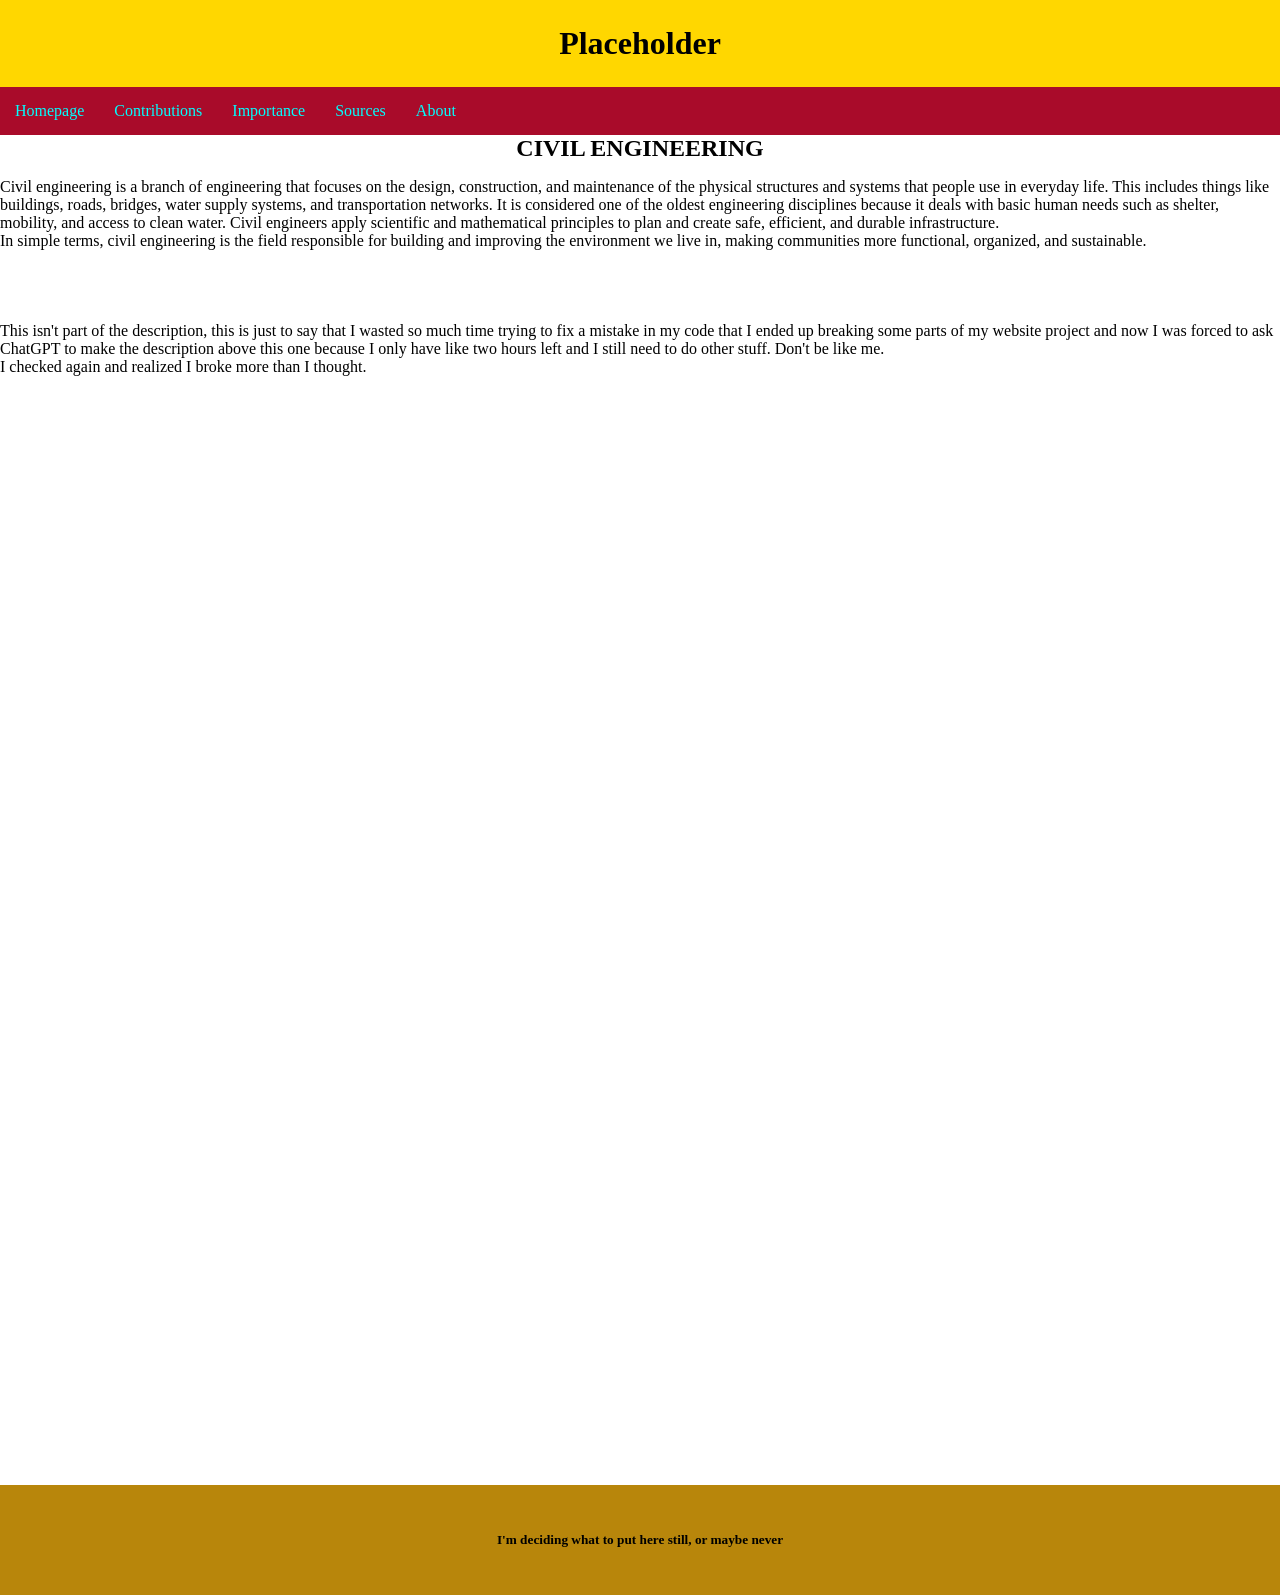
==== index.html @ 5591f40c "w" ====
<!DOCTYPE html>
<html lang="en">
<head>
    <meta charset="UTF-8">
    <meta name="viewport" content="width=device-width, initial-scale=1.0">
    <title>The Contributions of Civil Engineering and Its Importance to Society</title>
    <link rel="stylesheet" href="style.css">
</head>
<body>
    
   <h1>Placeholder</h1>
   <nav class="navbar">
    <ul>
        <li><a href="index.html">Homepage</a></li>
        <li><a href="/Pages/contribution.html">Contributions</a></li>
        <li><a href="/Pages/importance.html">Importance</a></li>
        <li><a href="/Pages/sourcelinks.html">Sources</a></li>
        <li><a href="/Pages/about.html">About</a></li>
    </ul>
   </nav>

   <main>
    <h2 id="content">CIVIL ENGINEERING</h2>
    <p id="content">Civil engineering is a branch of engineering that focuses on the design, construction, and maintenance of the physical structures and systems that people use in everyday life. This includes things like buildings, roads, bridges, water supply systems, and transportation networks.
It is considered one of the oldest engineering disciplines because it deals with basic human needs such as shelter, mobility, and access to clean water. Civil engineers apply scientific and mathematical principles to plan and create safe, efficient, and durable infrastructure.
<br>
In simple terms, civil engineering is the field responsible for building and improving the environment we live in, making communities more functional, organized, and sustainable.
<br>
<br>
<br>
<br>
<br>
This isn't part of the description, this is just to say that I wasted so much time trying to fix a mistake in my code that I ended up breaking some parts of my website project and now I was forced to ask ChatGPT to make the description above this one because I only have like two hours left and I still need to do other stuff. Don't be like me.
<br>I checked again and realized I broke more than I thought.
</p>
   </main>
   <footer>
    <h5>I'm deciding what to put here still, or maybe never</h5>
   </footer>
<script src="index.js"></script>
</body>
</html>
---- style.css ----
*{
    box-sizing: border-box;
}
body{
    margin: 0px;
}
main{
    margin-left: 25px;
    margin-right: 25px;
}
h1{
    background-color: gold;
    text-align: center;
    padding: 25px;
    margin: 0px;
}
h3 {
    margin: 0px;
}
h2 {
    margin: 0px;
}
.navbar ul{
    list-style: none;
    background-color: rgb(169, 11, 42);
    padding: 0px;
    margin: 0px;
    overflow: hidden;
}
.navbar a{
    color: aqua;
    text-decoration: none;
    padding: 15px;
    display: block;
    text-align: center;
}
.navbar a:hover{
    background-color: rgb(208, 16, 55);
}
.navbar li{
    float: left;
}
h2{
    text-align: center;
}
footer{
    display: block;
    clear: both;
    background-color: darkgoldenrod;
    text-align: center;
    padding: 25px;
    margin: 0px;
}
aside{
    width: 36.7%;
    float: left;
    padding: 10px;
}
section{
    width: 30%;
    float: left;
    padding: 10px;
}
article{
    width: 33.3%;
    float: left;
    padding: 10px;
}
@media screen and (max-width:600px){
    aside, section, article{
        width: 100%;
    }
}

@keyframes colorchange
{
    0% {background: ivory;color: lightgrey;}
    33% {background: tan;color: lightgoldenrodyellow;}
    66% {background: lemonchiffon;color: beige;}
    100% {background: honeydew;color: ghostwhite;}
}
@-webkit-keyframes colorchange
{
     0% {background: ivory;color: lightgrey;}
    33% {background: tan;color: lightgoldenrodyellow;}
    66% {background: lemonchiffon;color: beige;}
    100% {background: honeydew;color: ghostwhite;}
}
main, section, article, aside {
    animation: colorchange 150s linear infinite; 
    -webkit-animation: colorchange 150s linear infinite;
    height: 150vh;
    margin: 0px;
}
#content {
    color: black;
}
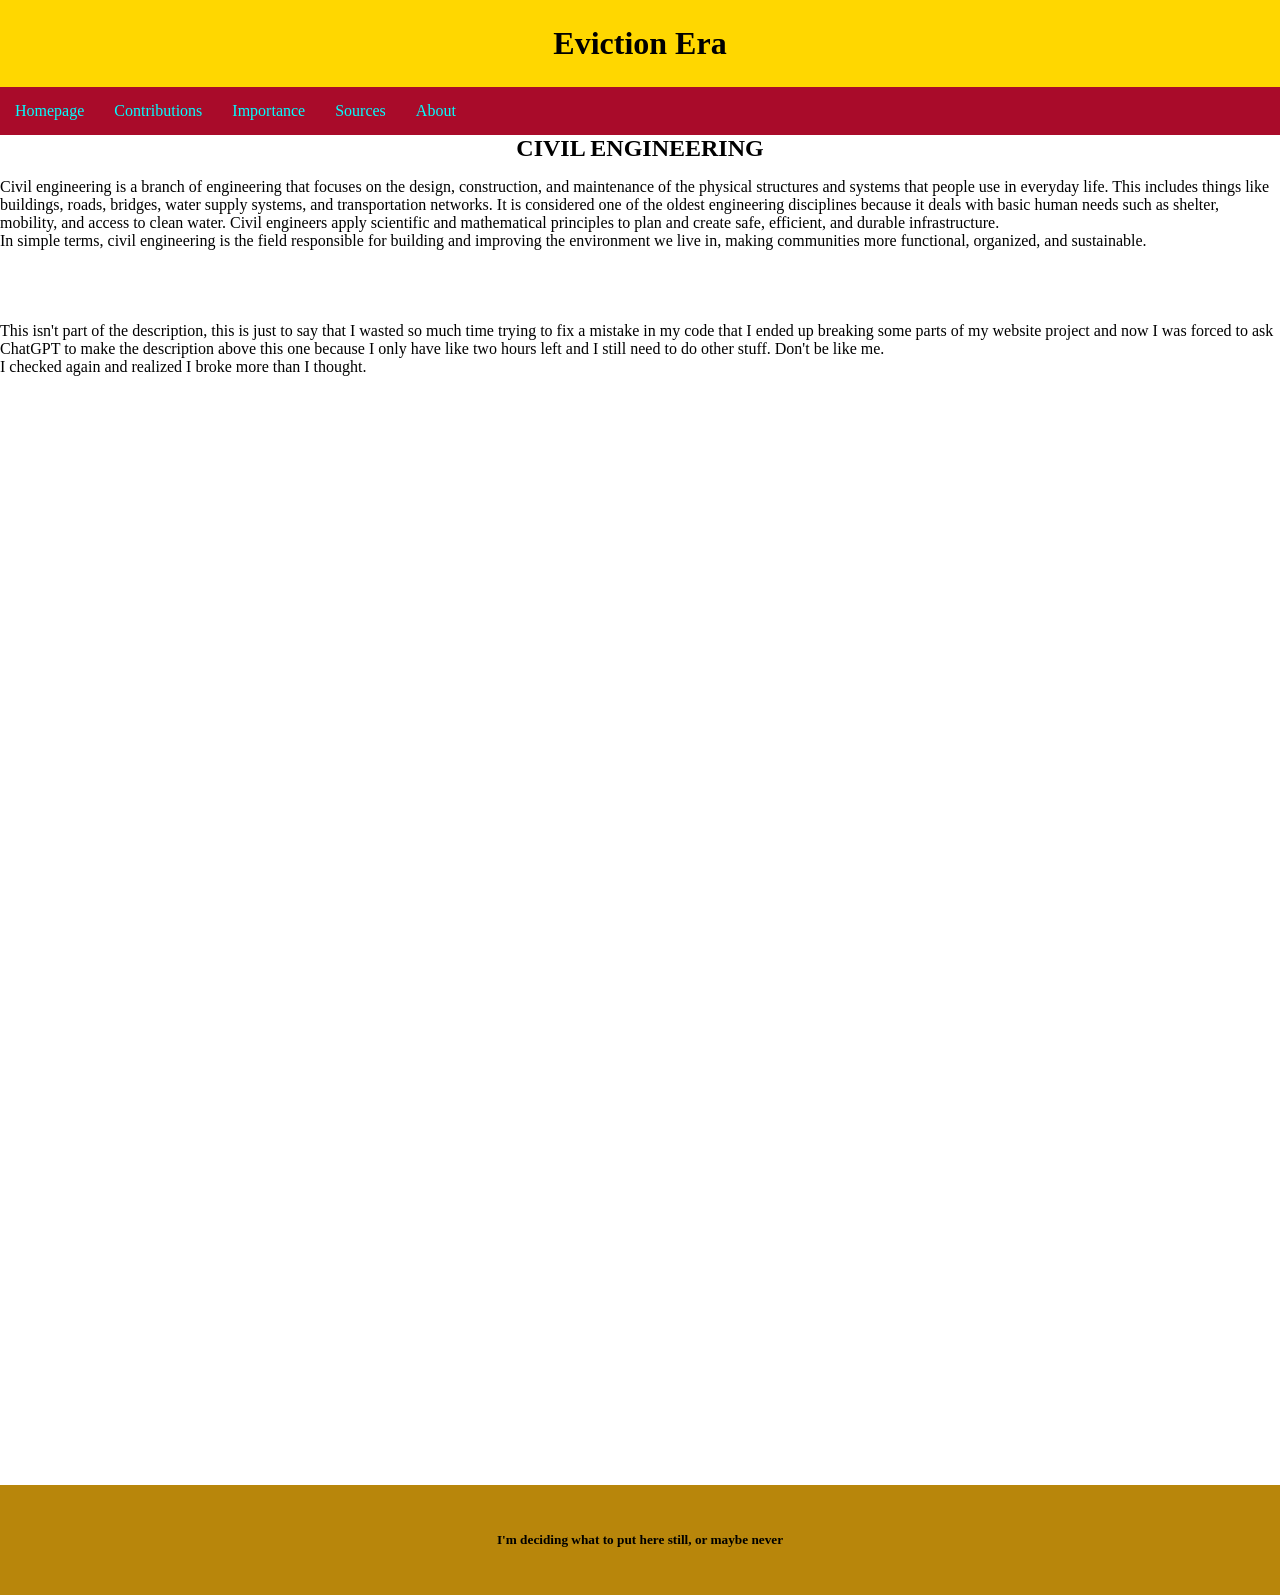
==== commit 143f685d: "FINALhopefully" ====
--- a/index.html
+++ b/index.html
@@ -8,7 +8,7 @@
 </head>
 <body>
     
-   <h1>Placeholder</h1>
+   <h1>Eviction Era</h1>
    <nav class="navbar">
     <ul>
         <li><a href="index.html">Homepage</a></li>
